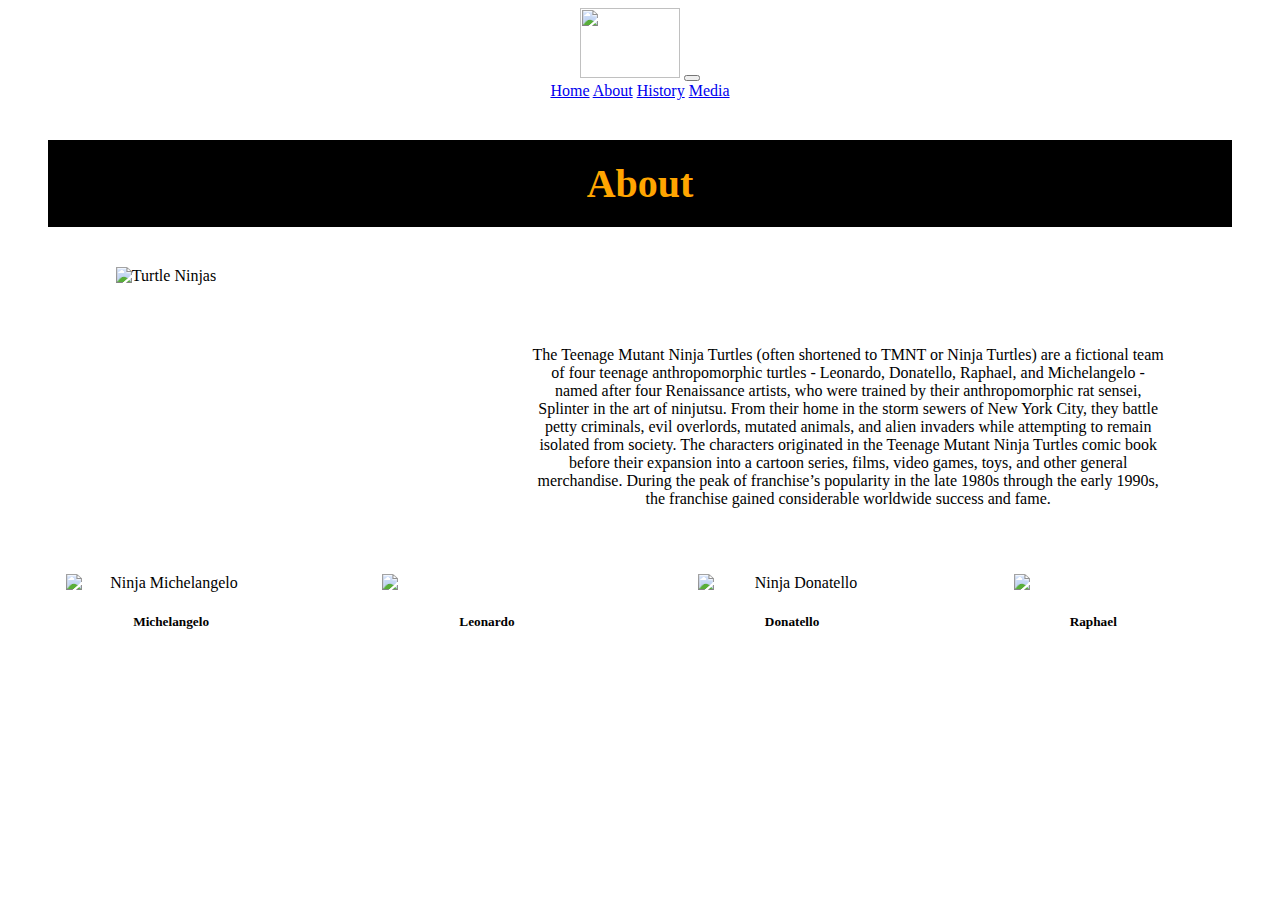
==== about.html @ b1ec0ae3 "Add files via upload" ====
<!DOCTYPE html>
<html lang=“en”>
  <head>
    <meta charset="UTF-8" />
    <meta http-equiv="X-UA-Compatible” content="IE=edge” />

    <meta name="viewport” content=“width=device-width, initial-scale=1.0" />
    <title>Turtle Ninjas</title>
    
    <!-- CSS only -->
<link href="https://cdn.jsdelivr.net/npm/bootstrap@5.2.0-beta1/dist/css/bootstrap.min.css" 
  rel="stylesheet" 
  integrity="sha384-0evHe/X+R7YkIZDRvuzKMRqM+OrBnVFBL6DOitfPri4tjfHxaWutUpFmBp4vmVor" 
  crossorigin="anonymous">

    <link rel="stylesheet" href="style.css" />
  </head>
  <nav class="navbar navbar-expand-lg navbar-light bg-white">
    <div class="container-fluid">
      <img
        src="https://1000logos.net/wp-content/uploads/2018/11/Ninja-Turtles-logo.jpg"
        alt=""
        width="100"
        height="70"
        class="d-inline-block align-text-top"
      />
      <button
        class="navbar-toggler"
        type="button"
        data-bs-toggle="collapse"
        data-bs-target="#navbarNavAltMarkup"
        aria-controls="navbarNavAltMarkup"
        aria-expanded="false"
        aria-label="Toggle navigation"
      >
        <span class="navbar-toggler-icon"></span>
      </button>
      <div
        class="collapse navbar-collapse justify-content-end"
        id="navbarNavAltMarkup"
      >
        <div class="navbar-nav">
          <a class="nav-link active" aria-current="page" href="index.html"
            >Home</a
          >
          <a class="nav-link" href="about.html" target="_blank">About</a>
          <a class="nav-link" href="history.html">History</a>
          <a class="nav-link" href="media.html">Media</a>
        </div>
      </div>
    </div>
  </nav>
<body>
    <main>
        <h2>About</h2>
        <div class="container">
          <img
          src="https://i.discogs.com/6ovhDV1qAXg3iwPNTBiUpNVM5oxpOPxUDm81Sw6qNSU/rs:fit/g:sm/q:90/h:450/w:600/czM6Ly9kaXNjb2dz/LWRhdGFiYXNlLWlt/YWdlcy9BLTE5MzM3/MzMtMTQ2MDczNzUz/OS01NzIzLmpwZWc.jpeg"
          alt="Turtle Ninjas" />
          <p>
            The Teenage Mutant Ninja Turtles (often shortened to TMNT or Ninja
            Turtles) are a fictional team of four teenage anthropomorphic turtles
            - Leonardo, Donatello, Raphael, and Michelangelo - named after four
            Renaissance artists, who were trained by their anthropomorphic rat
            sensei, Splinter in the art of ninjutsu. From their home in the storm
            sewers of New York City, they battle petty criminals, evil overlords,
            mutated animals, and alien invaders while attempting to remain
            isolated from society. The characters originated in the Teenage Mutant
            Ninja Turtles comic book before their expansion into a cartoon series,
            films, video games, toys, and other general merchandise. During the
            peak of franchise’s popularity in the late 1980s through the early
            1990s, the franchise gained considerable worldwide success and fame.
          </p>
        </div>
        <div class="characters">
          <img
            class="ninja"
            src="https://nick-intl.mtvnimages.com/uri/mgid:file:gsp:kids-assets:/nick/properties/teenage-mutant-ninja-turtles/characters/michelangelo-about-web-desktop.jpg?quality=0.75&height=460&width=460&matte=true&crop=true"
            alt="Ninja Michelangelo"
          />
          <img
            class="ninja"
            src="https://nick-intl.mtvnimages.com/uri/mgid:file:gsp:kids-assets:/nick/properties/teenage-mutant-ninja-turtles/characters/leonardo-about-web-desktop.jpg?quality=0.75&height=460&width=460&matte=true&crop=true”
            alt=“Ninja Leonardo"
          />
          <img
            class="ninja"
            src="https://nick-intl.mtvnimages.com/uri/mgid:file:gsp:kids-assets:/nick/properties/teenage-mutant-ninja-turtles/characters/donatello-about-web-desktop.jpg?quality=0.75&height=460&width=460&matte=true&crop=true"
            alt="Ninja Donatello"
          />
          <img
            class="ninja"
            src="https://nick-intl.mtvnimages.com/uri/mgid:file:gsp:kids-assets:/nick/properties/teenage-mutant-ninja-turtles/characters/raphael-about-web-desktop.jpg?quality=0.75&height=460&width=460&matte=true&crop=true”
            alt=“Ninja Raphael"
          />
        </div>
        <div class="names">
          <h5>Michelangelo</h5>
          <h5>Leonardo</h5>
          <h5>Donatello</h5>
          <h5>Raphael</h5>
        </div>
      </main>
</body>
</html>
---- style.css ----
.history-page {
    max-width: 60%;
    justify-content: center;
    align-items: center;
    margin-left: 20%
    
  }

  p {
    max-width: 50%;
    text-align: center;
    display: flex;
    flex-direction: column;
    margin-left: 25%;
  }


  body {
    text-align: center;
    display: flex;
    flex-direction: column;
  }
  h2 {
    margin: 40px;
    background-color: black;
    color: orange;
    padding: 20px;
    font-family: “Koulen”, cursive;
    font-size: 40px;
  }
  .homepicture {
    margin-bottom: 50px;
    border-radius: 20px;
  }
  p {
    padding-top: 5%;
  }
  .container {
    display: flex;
    justify-content: center;
    margin-bottom: 50px;
  }
  .characters {
    display: flex;
    justify-content: space-around;
  }
  .ninja {
    width: 200px;
  }
  .names {
    display: flex;
    justify-content: space-around;
    padding-right: 30px;
    margin-bottom: 50px;
  }
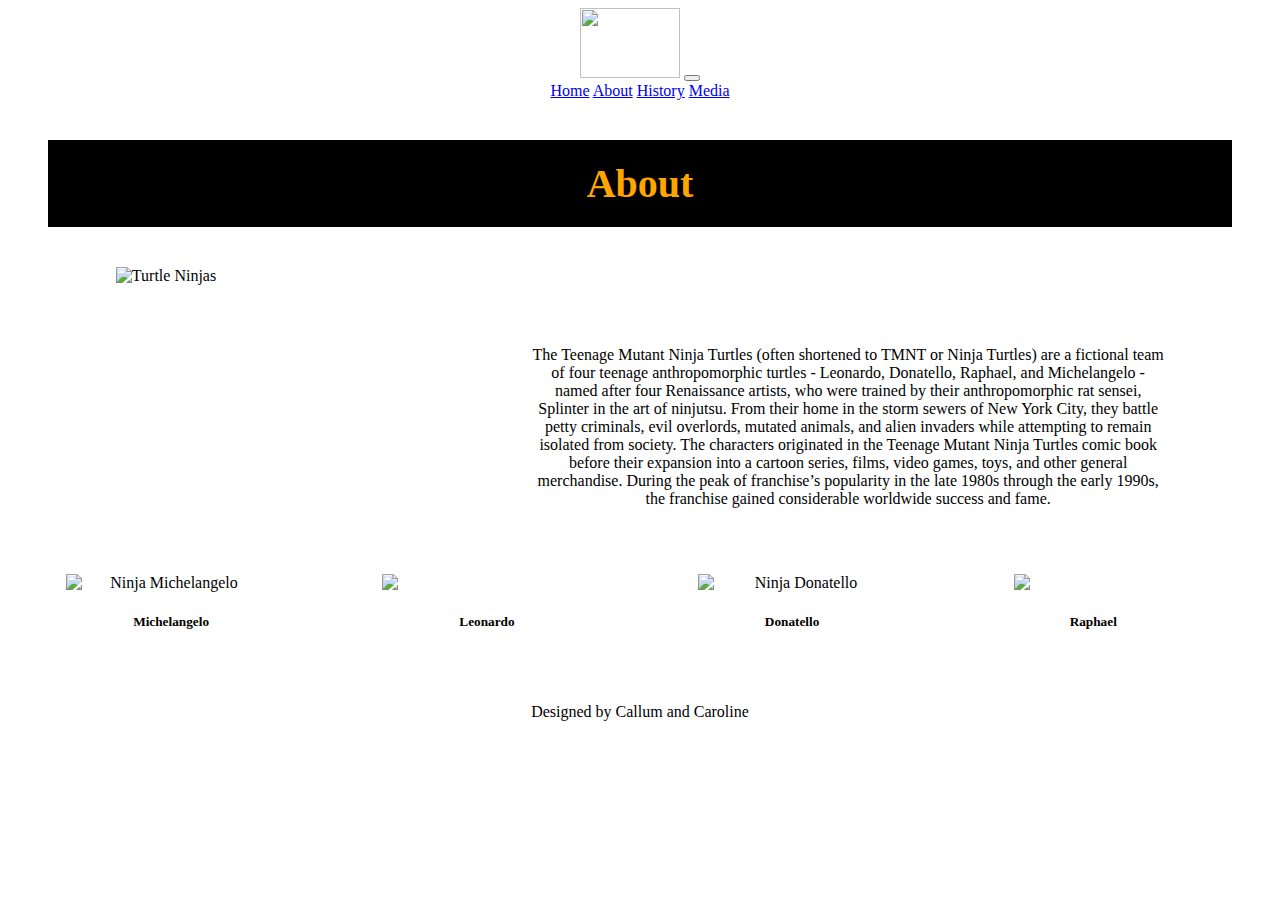
==== commit a8c93ba5: "Update about.html" ====
--- a/about.html
+++ b/about.html
@@ -12,6 +12,10 @@
   rel="stylesheet" 
   integrity="sha384-0evHe/X+R7YkIZDRvuzKMRqM+OrBnVFBL6DOitfPri4tjfHxaWutUpFmBp4vmVor" 
   crossorigin="anonymous">
+     <link
+      href=“https://fonts.googleapis.com/css2?family=Koulen&display=swap”
+      rel=“stylesheet”
+    />
 
     <link rel="stylesheet" href="style.css" />
   </head>
@@ -43,7 +47,7 @@
           <a class="nav-link active" aria-current="page" href="index.html"
             >Home</a
           >
-          <a class="nav-link" href="about.html" target="_blank">About</a>
+          <a class="nav-link" href="about.html" >About</a>
           <a class="nav-link" href="history.html">History</a>
           <a class="nav-link" href="media.html">Media</a>
         </div>
@@ -101,5 +105,6 @@
           <h5>Raphael</h5>
         </div>
       </main>
+      <footer>Designed by Callum and Caroline</footer>
 </body>
 </html>
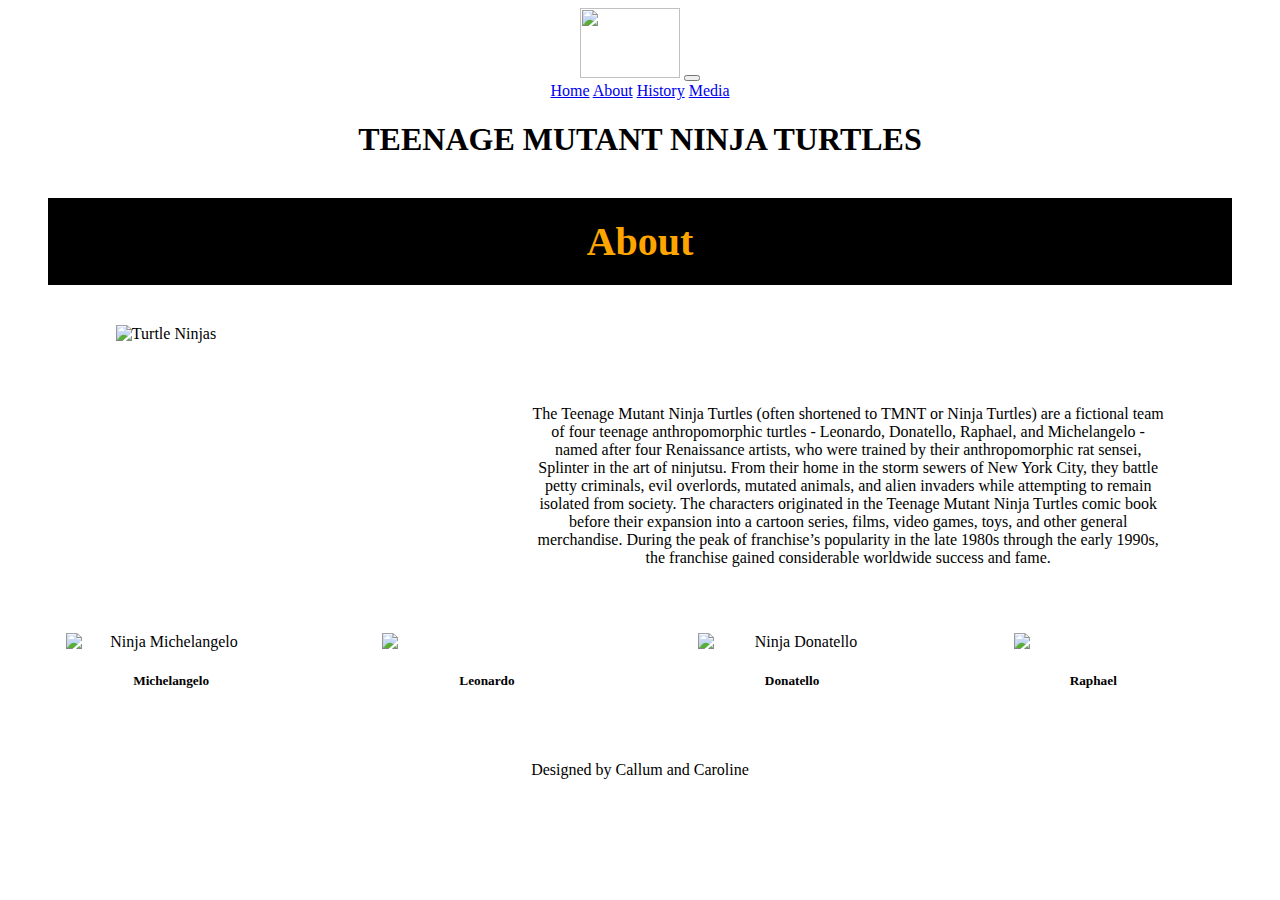
==== commit db1ce6eb: "Update about.html" ====
--- a/about.html
+++ b/about.html
@@ -12,6 +12,8 @@
   rel="stylesheet" 
   integrity="sha384-0evHe/X+R7YkIZDRvuzKMRqM+OrBnVFBL6DOitfPri4tjfHxaWutUpFmBp4vmVor" 
   crossorigin="anonymous">
+      <link rel=“preconnect” href=“https://fonts.googleapis.com” />
+    <link rel=“preconnect” href=“https://fonts.gstatic.com” crossorigin />
      <link
       href=“https://fonts.googleapis.com/css2?family=Koulen&display=swap”
       rel=“stylesheet”
@@ -56,6 +58,7 @@
   </nav>
 <body>
     <main>
+      <h1>TEENAGE MUTANT NINJA TURTLES</h1>
         <h2>About</h2>
         <div class="container">
           <img
--- a/style.css
+++ b/style.css
@@ -1,4 +1,4 @@
-
+@import url('https://fonts.googleapis.com/css2?family=Arima:wght@100&family=DM+Sans&family=Koulen&family=Raleway&family=Roboto:wght@900&display=swap');
 
   .history-page {
     max-width: 60%;
